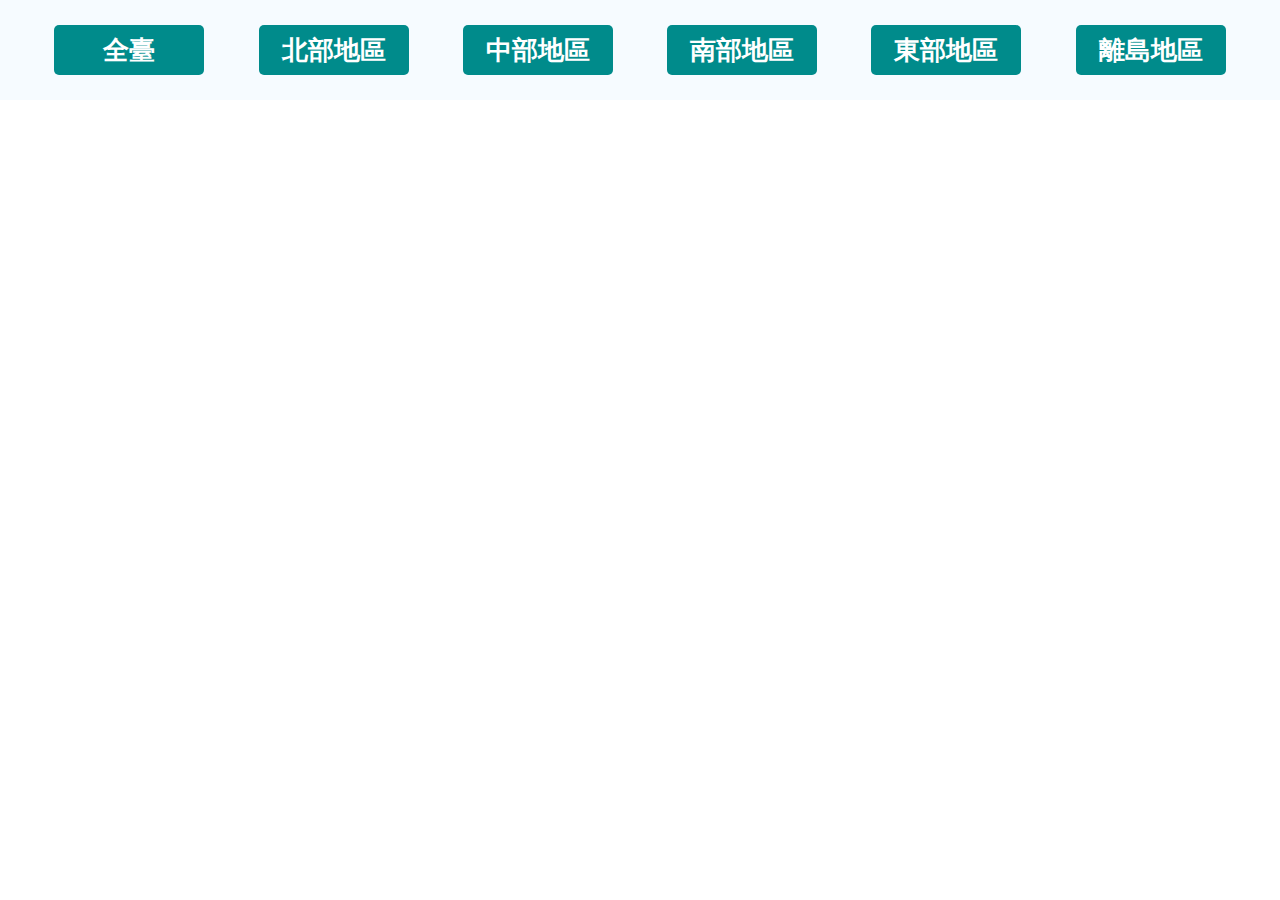
==== index.html @ cd507522 "weatherCard_upload" ====
<!DOCTYPE html>
<html lang="en">
<head>
    <meta charset="UTF-8">
    <meta http-equiv="X-UA-Compatible" content="IE=edge">
    <meta name="viewport" content="width=device-width, initial-scale=1.0">
    <link rel="stylesheet" href="./CSS/weather.css">
    <title>天氣預報</title>


</head>
<body>
    <nav>
        <div class="btn radius" onclick="filter('all')">全臺</div>
        <div class="btn radius" onclick="filter('north')">北部地區</div>
        <div class="btn radius" onclick="filter('central')">中部地區</div>
        <div class="btn radius" onclick="filter('south')">南部地區</div>
        <div class="btn radius" onclick="filter('east')">東部地區</div>
        <div class="btn radius" onclick="filter('island')">離島地區</div>
    </nav>
    <main>
        <div class="container">
            <!-- <div class="card radius">
                <img src="./img/cloud.gif" alt="" class="radius">
                <h2>縣市</h2>
                <p>溫度</p>
                <p>天氣概述:<span>熱爆</span></p>
            </div>  -->
        </div>
    </main>


    <script>

        let cardArea = document.querySelector('.container') ;
        function filter(region) {
            cardArea.innerHTML = ''; //清空,否則會疊加,檢索會失效
            let region_num;//先把索引值做成矩陣,並將其分類
            if(region == 'north'){
                region_num = [1,3,4,5,7,13,18];
            }else if(region == 'central'){
                region_num = [8,9,11,14,20];
            }else if(region == 'south'){
                region_num = [0,2,6,15,17];
            }else if(region == 'east'){
                region_num = [10,12];
            }else if (region == 'island'){
                region_num = [16,19,21];
            }else{ //all
                region_num =[1,3,4,5,7,13,18,8,9,11,14,20,0,2,6,15,17,10,12,16,19,21];
                //這樣才會照目前自己分類的北中南順序而不是原本伺服端編碼的順序
            }
            // 這些數字其實就是下面data.records.locaion的i 共0-21,將其分類做成小陣列~
        
          
            // console.log(region_num);
            fetch ('https://opendata.cwb.gov.tw/api/v1/rest/datastore/F-C0032-001?Authorization=CWB-AA300EC1-31BA-465E-B669-6CA2C320A195')//發送抓取資料的請求
                .then (function (response) {//回傳資料打包成response
                    // console.log(response);
                    return response.json();//利用json()翻譯response,塞進data
                })
                .then(function (data) {//就是物件資料庫惹 可以開抓
                    // console.log(data);
                    let img;//定義圖片變數名字

                    //使用for迴圈生成天氣卡片
                    for (let i = 0; i < region_num.length; i++) {
                        // console.log(data.records.location[region_num[i]]);
                        // console.log(region_num);
                    // console.log(data.records.locaion);//縣市

                    var cityname = data.records.location[region_num[i]].locationName;
                    //location[region_num[i]] 其實就是location[i],然後再把原本裡面的i做成陣列
                    // console.log(data.records.location[region_num[i]].weatherElement[4].time[0].parameter.parameterName);//最高溫度
                    var MAXT = data.records.location[region_num[i]].weatherElement[4].time[0].parameter.parameterName; 
                    // console.log(data.records.location[region_num[i]].weatherElement[2].time[0].parameter.parameterName);//最低溫度
                    var MINT = data.records.location[region_num[i]].weatherElement[2].time[0].parameter.parameterName
                    // console.log(data.records.location[region_num[i]].weatherElement[0].time[0].parameter.parameterName);//天氣描述
                    var Wx = data.records.location[region_num[i]].weatherElement[0].time[0].parameter.parameterName;

                    //晴時多雲  
                    //多雲時晴
                    //晴午後短暫雷陣雨
                    //多雲 

                    if (Wx.includes('雷')) {
                        img='./img/Weatherheavyrain.gif';//晴午後短暫雷陣雨
                    }else if(Wx.includes('雲',3)){  //可估狗string includes
                        img='./img/suncloud.gif';//晴時多雲  
                    }else if(Wx.includes('晴',3)){
                        img='./img/cloudysun.gif';//多雲時晴
                    }
                    else if(Wx.includes('晴')){
                        img='./img/sun.gif';
                    }else if(Wx.includes('雲')){
                        img='./img/cloud.gif';//多雲
                    }else{
                        img='./img/rain.gif';
                    }
                    
                    cardArea.innerHTML +=`
                    <div class="card radius">
                        <img src="${img}" alt="" class="radius">
                        <h1>${cityname}</h1>
                        <p>最高溫度:${MAXT}°C , 最低溫度:${MINT}°C</p>
                        <p>${Wx}</p>
                    </div> 
                    `;
                    
                }     

                //填空卡片:使其4個一排並對齊左邊
                for(let i = 0; i < 4; i++){
                    cardArea.innerHTML += `
                            <div class="fill-card"></div> 
                        `;
                    }      

            });
            }
            
          
            filter();//呼叫使其載入

            //找一下gif動圖

        //是非同步資料,做自己的事情
        // fetch ('網址',參數<我的要求:要哪些資料-但需要知道接口要什麼資料,提供資料的伺服器定義好的>)//發送抓取資料的請求
        //     .then (function (promise) {//回傳資料打包成promise
        //         console.log(promise);
        //         return  promise.json();//利用json()翻譯promise,塞進data
        //     })
        //     .then(function (data) {//就是物件資料庫惹 可以開抓
        //         console.log(data);
                
        //     })


    </script>
    
</body>
</html>
---- CSS/weather.css ----
@charset "UTF-8";
* {
  box-sizing: border-box;
}
* body {
  padding: 0px;
  margin: 0px;
  background-image: url("../img/green-grassy-park-field-outdoors-concept.jpg");
  background-repeat: no-repeat;
  background-attachment: fixed;
  background-size: cover;
  background-position: 50%;
  font-family: arial, "Microsoft JhengHei", "微軟正黑體", sans-serif;
  -webkit-user-select: none;
     -moz-user-select: none;
      -ms-user-select: none;
          user-select: none;
}
* body .radius {
  border-radius: 15px;
}
* body nav {
  width: 100%;
  height: 100px;
  background-color: rgba(112, 128, 144, 0.548);
  display: flex;
  justify-content: space-evenly;
  align-items: center;
  transition: 0.6s;
}
* body nav:hover {
  background-color: rgba(240, 248, 255, 0.623);
  transition: 0.6s;
}
* body nav .btn {
  width: 150px;
  height: 50px;
  line-height: 50px;
  font-size: 26px;
  font-weight: bolder;
  text-align: center;
  white-space: nowrap;
  color: rgb(255, 255, 255);
  background-color: darkcyan;
  border-radius: 5px;
  transition: 0.3s;
  cursor: pointer;
}
* body nav .btn:hover {
  color: rgb(25, 41, 41);
  background-color: darkseagreen;
  border: 2px solid aliceblue;
  border-radius: 20px;
  transition: 0.3s;
}
* body main {
  width: 100%;
}
* body main .container {
  width: calc(100% - 100px);
  margin: 50px auto;
  display: flex;
  flex-wrap: wrap;
  justify-content: center;
  justify-content: space-between;
}
* body main .container .fill-card {
  width: 280px;
  margin: 50px 80px;
}
* body main .container .card {
  width: 280px;
  height: 400px;
  margin: 50px 80px;
  text-align: center;
  background-color: aliceblue;
}
* body main .container .card img {
  width: 100%;
  height: 50%;
  -o-object-fit: cover;
     object-fit: cover;
  border-radius: 15px 15px 0px 0px;
}
* body main .container .card h2,
* body main .container .card p {
  padding: 0px;
  margin: 0px;
  margin: 10px 0px;
  font-size: 18px;
  text-align: center;
  display: inline-block;
}
* body main .container .card p {
  margin-top: 10px;
}/*# sourceMappingURL=weather.css.map */
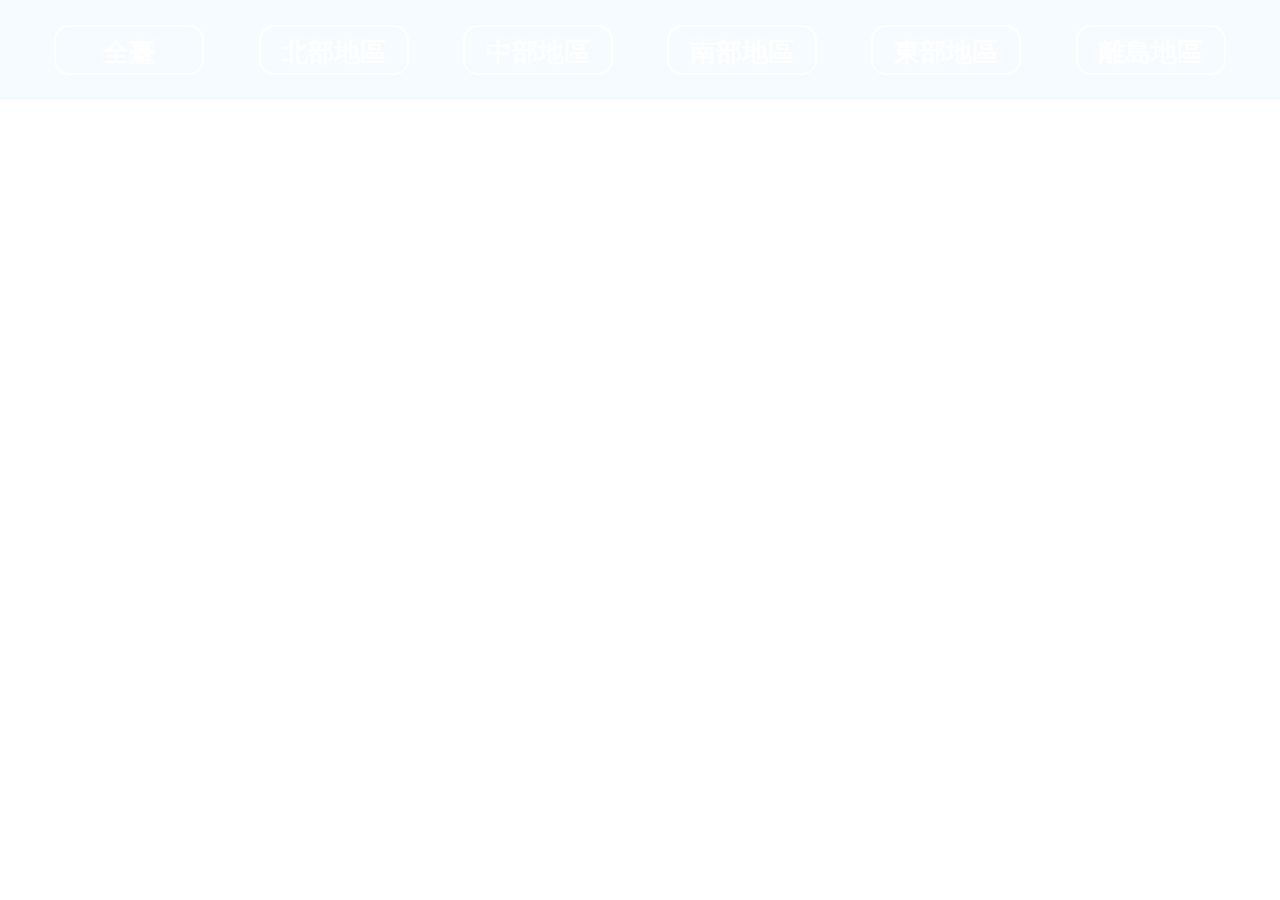
==== commit 23ac30ed: "20220824更新檔名" ====
--- a/index.html
+++ b/index.html
@@ -85,18 +85,23 @@
 
                     if (Wx.includes('雷')) {
                         img='./img/Weatherheavyrain.gif';//晴午後短暫雷陣雨
-                    }else if(Wx.includes('雲',3)){  //可估狗string includes
+                    }else if(Wx.includes('雲',3)){  //string includes
                         img='./img/suncloud.gif';//晴時多雲  
                     }else if(Wx.includes('晴',3)){
                         img='./img/cloudysun.gif';//多雲時晴
                     }
                     else if(Wx.includes('晴')){
                         img='./img/sun.gif';
-                    }else if(Wx.includes('雲')){
+                    }else if(Wx.includes('陣雨')){
+                        img='./img/rain.gif';
+                    }else if(Wx.includes('多雲')){
                         img='./img/cloud.gif';//多雲
-                    }else{
+                    }else if(Wx.includes('陰')){
+                        img='./img/cloudyday.gif';
+                    }else if(Wx.includes('雨')){
                         img='./img/rain.gif';
                     }
+                    
                     
                     cardArea.innerHTML +=`
                     <div class="card radius">
--- a/CSS/weather.css
+++ b/CSS/weather.css
@@ -22,7 +22,6 @@
 * body nav {
   width: 100%;
   height: 100px;
-  background-color: rgba(112, 128, 144, 0.548);
   display: flex;
   justify-content: space-evenly;
   align-items: center;
@@ -41,15 +40,13 @@
   text-align: center;
   white-space: nowrap;
   color: rgb(255, 255, 255);
-  background-color: darkcyan;
-  border-radius: 5px;
+  border: 2px solid #FFf;
   transition: 0.3s;
   cursor: pointer;
 }
 * body nav .btn:hover {
-  color: rgb(25, 41, 41);
-  background-color: darkseagreen;
-  border: 2px solid aliceblue;
+  color: rgb(3, 41, 16);
+  border: 2px solid rgb(3, 41, 16);
   border-radius: 20px;
   transition: 0.3s;
 }
